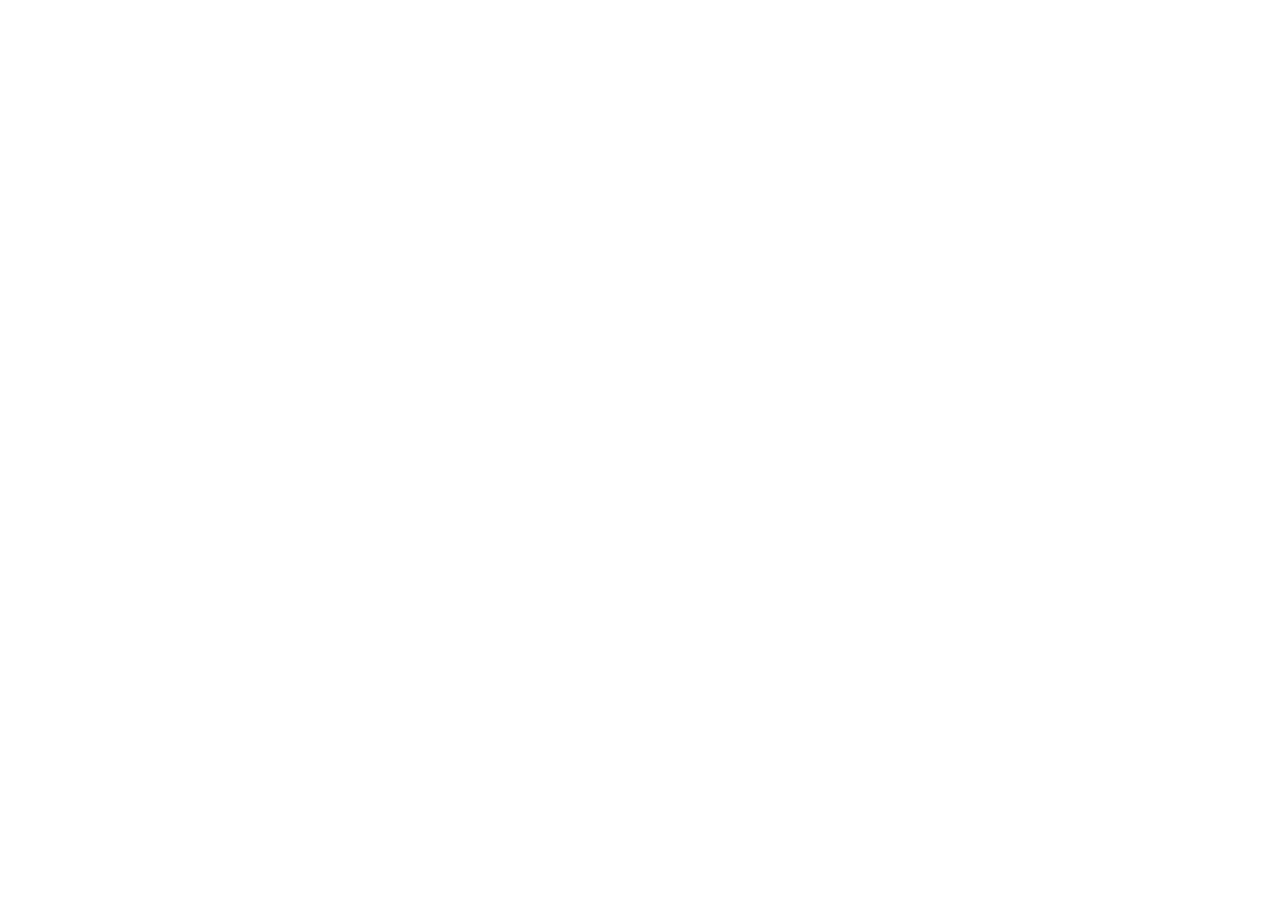
==== game/Snake.html @ 5f267b11 "Add files via upload 贪吃蛇" ====
<!DOCTYPE html>
<html>
	<head>
		<meta charset="utf-8">
		<title></title>
		<link rel="stylesheet" type="text/css" href="css/style.css">
	</head>
	<body>
		<div id="map"></div>

		<script src="js/tools.js"></script>
		<script src="js/food.js"></script>
		<script src="js/snake.js"></script>
		<script src="js/game.js"></script>
		<script src="js/main.js"></script>
	</body>
</html>
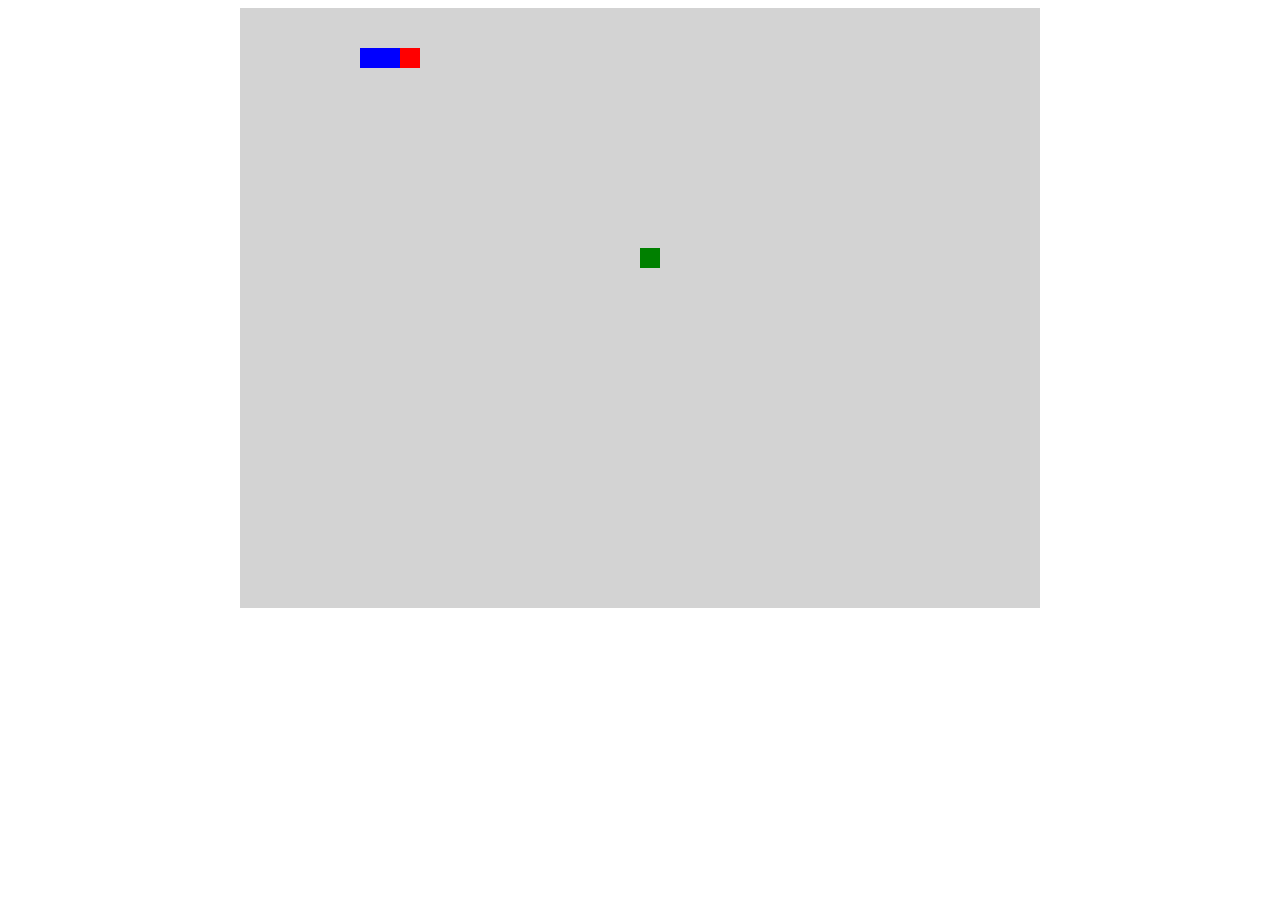
==== commit 59c3a968: "Update Snake.html 修改链接" ====
--- a/game/Snake.html
+++ b/game/Snake.html
@@ -3,15 +3,15 @@
 	<head>
 		<meta charset="utf-8">
 		<title></title>
-		<link rel="stylesheet" type="text/css" href="css/style.css">
+		<link rel="stylesheet" type="text/css" href="SnakeCss/style.css">
 	</head>
 	<body>
 		<div id="map"></div>
 
-		<script src="js/tools.js"></script>
-		<script src="js/food.js"></script>
-		<script src="js/snake.js"></script>
-		<script src="js/game.js"></script>
-		<script src="js/main.js"></script>
+		<script src="SnakeJs/tools.js"></script>
+		<script src="SnakeJs/food.js"></script>
+		<script src="SnakeJs/snake.js"></script>
+		<script src="SnakeJs/game.js"></script>
+		<script src="SnakeJs/main.js"></script>
 	</body>
 </html>
--- a/game/SnakeCss/style.css
+++ b/game/SnakeCss/style.css
@@ -0,0 +1,8 @@
+
+#map {
+	width: 800px;
+	height: 600px;
+	background-color: lightgrey;
+	position: relative;
+	margin: 0 auto;
+}
